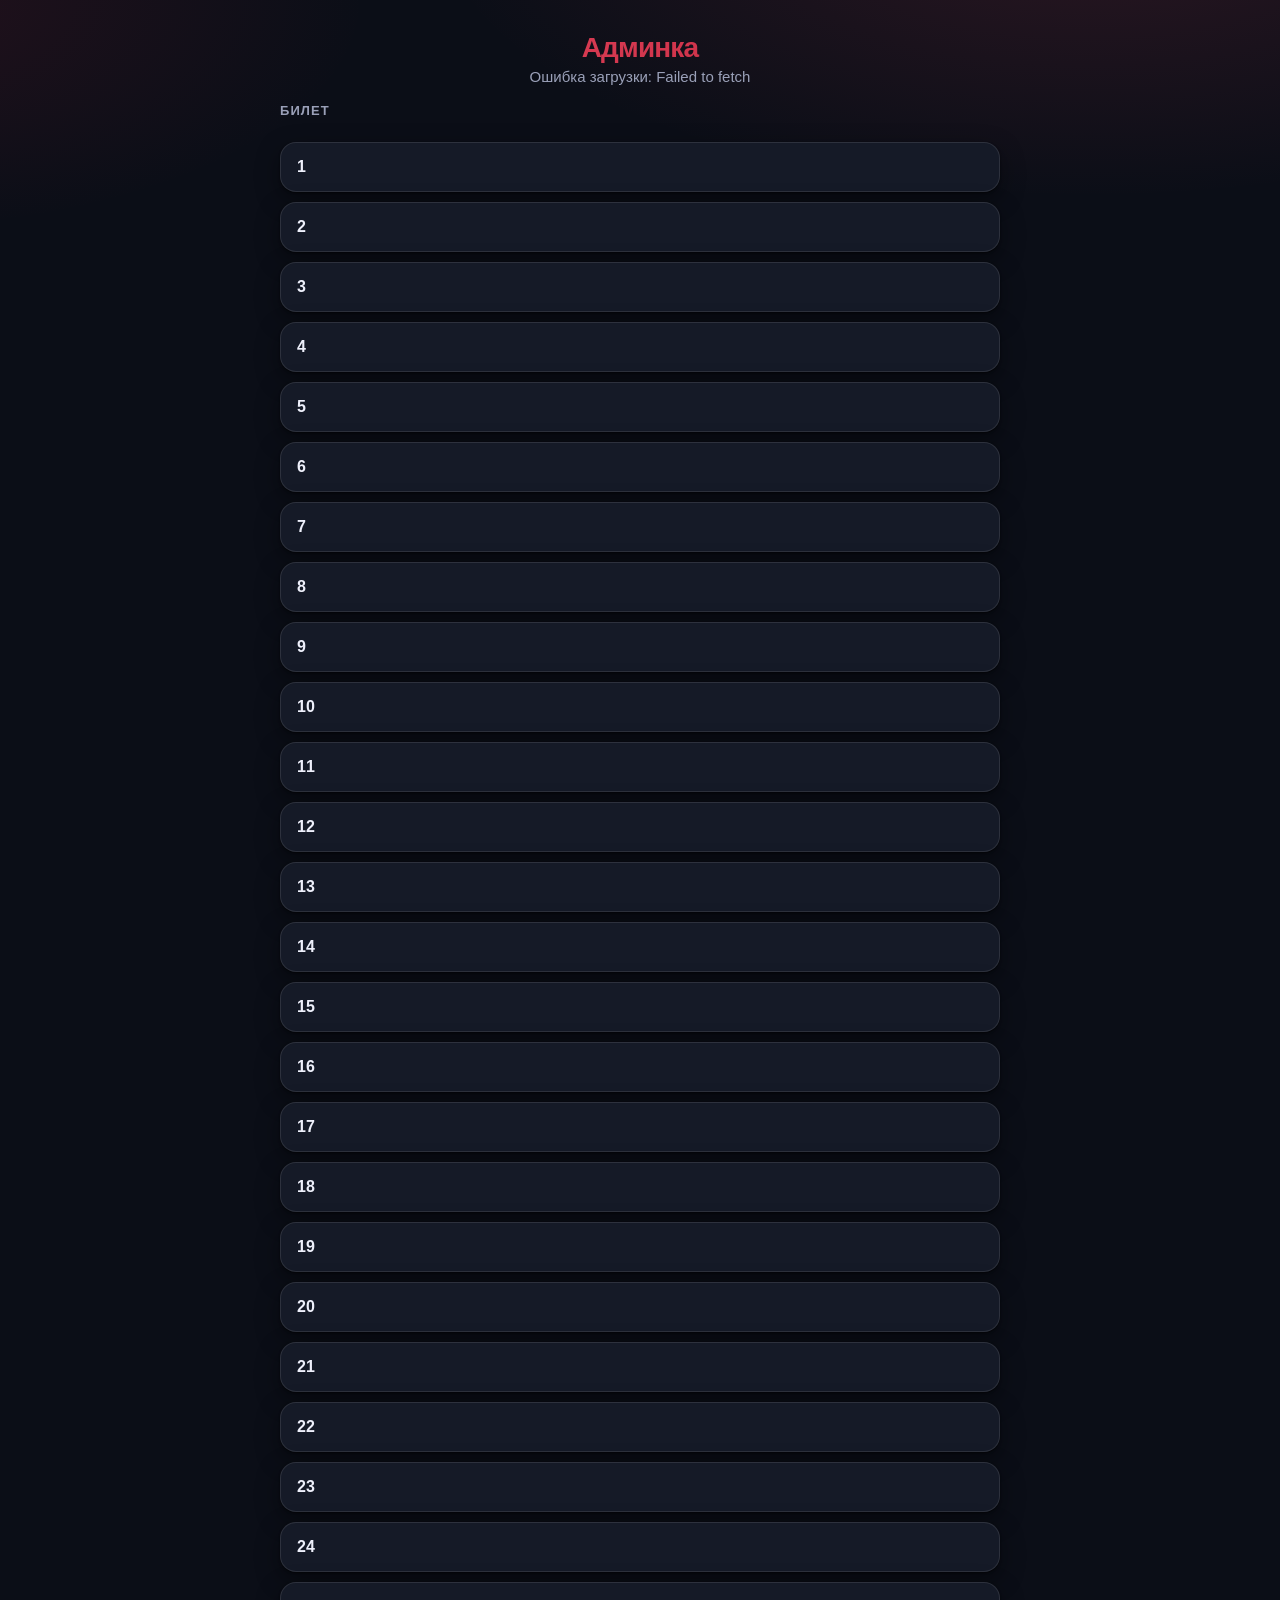
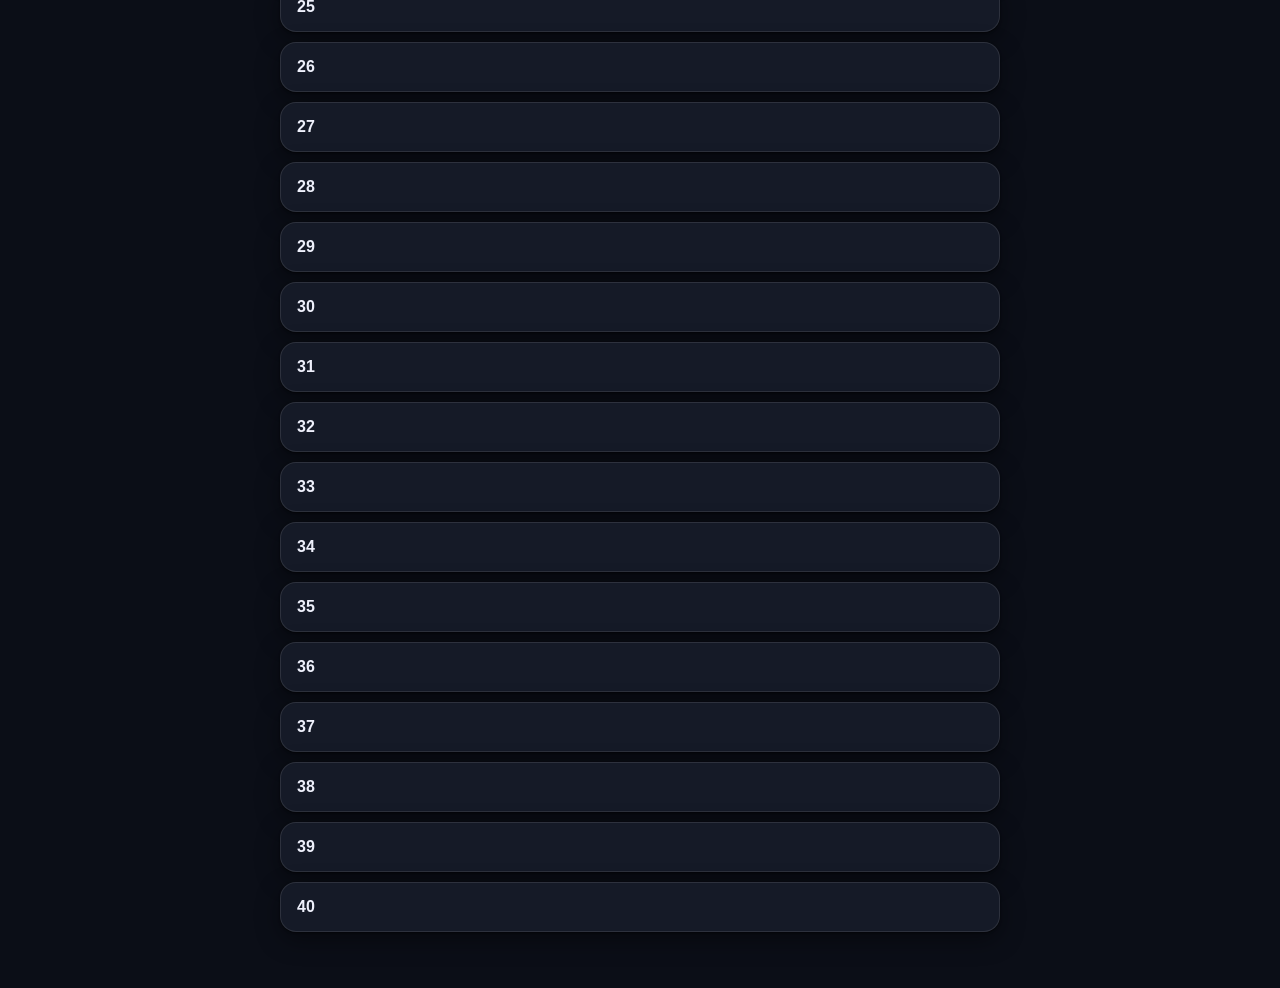
==== app/admin.html @ 398de42f "ФИКСЫ интерфейса" ====
<!doctype html>
<html lang="ru">
<head>
<meta charset="utf-8">
<meta name="viewport" content="width=device-width, initial-scale=1">
<title>Админка</title>
<script src="https://telegram.org/js/telegram-web-app.js"></script>
<style>
* { box-sizing: border-box; margin: 0; padding: 0; }

:root {
  --bg: #0b0e17;
  --card: #151a27;
  --border: rgba(255, 255, 255, 0.1);
  --text: #eef0fb;
  --muted: #9aa0b8;
  --grad: linear-gradient(135deg, #e5485f, #c2263e);
  --ok: #4ade80;
  --bad: #f87171;
  --warn: #f2808f;
  --shadow: 0 1px 2px rgba(0, 0, 0, 0.5), 0 8px 24px rgba(0, 0, 0, 0.4);
}

html, body { min-height: 100%; }
body {
  font-family: -apple-system, BlinkMacSystemFont, "Segoe UI", "Inter", Roboto, Arial, sans-serif;
  background:
    radial-gradient(1100px 480px at 85% -10%, rgba(229, 72, 95, 0.15), transparent 60%),
    radial-gradient(900px 420px at -10% 0%, rgba(194, 38, 62, 0.13), transparent 55%),
    var(--bg);
  background-attachment: fixed;
  color: var(--text);
  max-width: 760px; margin: 0 auto; padding: calc(env(safe-area-inset-top, 0px) + 24px) 20px 32px;
}

h1 {
  font-size: 28px; font-weight: 800; letter-spacing: -0.03em; margin: 8px 0 4px;
  text-align: center;
  background: var(--grad);
  -webkit-background-clip: text; background-clip: text;
  -webkit-text-fill-color: transparent;
}
.sub { color: var(--muted); font-size: 15px; margin-bottom: 18px; text-align: center; }
.section-title {
  font-size: 13px; font-weight: 700; letter-spacing: .08em;
  color: var(--muted); margin: 16px 0 8px; text-transform: uppercase;
}

.ticket-grid {
  display: flex;
  flex-direction: column;
  gap: 10px;
  margin: 24px 0;
}
.ticket-btn {
  width: 100%;
  text-align: left;
  padding: 15px 16px;
  font-size: 16px;
  font-weight: 600;
  color: var(--text);
  border: 1px solid var(--border);
  border-radius: 16px;
  background: var(--card);
  box-shadow: var(--shadow);
  cursor: pointer;
  transition: transform 0.12s ease, box-shadow 0.15s ease, border-color 0.15s ease;
  display: flex;
  align-items: center;
  justify-content: space-between;
  gap: 12px;
}
.ticket-btn:hover {
  border-color: rgba(229, 72, 95, 0.6);
  box-shadow: 0 6px 20px rgba(0, 0, 0, 0.35);
  transform: translateY(-1px);
}
.ticket-btn:active { transform: scale(0.975); }
.ticket-btn.active { border-color: #e5485f; background: rgba(229, 72, 95, 0.12); }
.ticket-num { font-weight: 700; }
.ticket-count {
  font-size: 13px;
  font-weight: 700;
  color: #fff;
  white-space: nowrap;
  padding: 6px 12px;
  border-radius: 999px;
  background: var(--grad);
  box-shadow: 0 4px 14px rgba(194, 38, 62, 0.4);
}

.ticket-bar-title { font-size: 17px; font-weight: 800; letter-spacing: -0.02em; }
.quiz-bar {
  position: sticky;
  bottom: 0;
  z-index: 20;
  display: flex;
  flex-direction: column;
  padding: 12px 0 8px;
  margin-top: 12px;
  background: linear-gradient(180deg, rgba(11, 14, 23, 0), var(--bg) 45%);
}
.quiz-bar-top { display: flex; align-items: center; gap: 12px; }
.btn-back {
  width: 42px; height: 42px; flex-shrink: 0;
  display: flex; align-items: center; justify-content: center;
  color: var(--text);
  border: 1px solid var(--border); border-radius: 12px;
  background: var(--card); box-shadow: var(--shadow); cursor: pointer;
  transition: background 0.15s, transform 0.1s;
}
.btn-back:hover { background: #232741; }
.btn-back:active { transform: scale(0.94); }

button.btn {
  min-width: 46px; padding: 10px 6px; font-size: 15px; font-weight: 600;
  color: var(--text);
  border: 1px solid var(--border); border-radius: 12px;
  background: var(--card); cursor: pointer;
}
button.btn:hover { background: #232741; }
button.btn.active { background: var(--grad); border-color: transparent; color: #fff; }

.card {
  background: var(--card);
  border: 1px solid var(--border);
  border-radius: 18px;
  box-shadow: var(--shadow);
  padding: 18px; margin-top: 14px;
}
.card.has-c { border-color: rgba(229, 72, 95, 0.6); }
.card-head {
  display: flex; align-items: center; gap: 8px;
  font-size: 12px; font-weight: 700; text-transform: uppercase; letter-spacing: .08em;
  color: var(--muted); margin-bottom: 12px;
}
.card-head .tag {
  font-size: 11px; font-weight: 600; text-transform: none; letter-spacing: 0;
  color: #f2808f; background: rgba(229, 72, 95, 0.14);
  border-radius: 8px; padding: 2px 8px;
}
.card-img {
  display: block; max-width: 100%; max-height: 240px; margin: 0 auto 14px;
  border: 1px solid var(--border); border-radius: 12px; background: #11131f;
}
.card-img.hidden { display: none; }
.q-text { font-size: 15px; line-height: 1.45; color: var(--text); margin-bottom: 12px; }
.answers { display: flex; flex-direction: column; gap: 8px; margin-bottom: 12px; }
.ans {
  padding: 9px 12px; border-radius: 12px;
  font-size: 14px; line-height: 1.4; display: flex; align-items: center; justify-content: space-between; gap: 8px;
  background: rgba(255, 255, 255, 0.03); border: 1px solid var(--border); color: var(--muted);
}
.ans-correct {
  background: linear-gradient(135deg, #14532d, #166534);
  border-color: rgba(74, 222, 128, 0.5); color: #bbf7d0; font-weight: 600;
}
.ans-wrong {
  background: linear-gradient(135deg, #4c0519, #7f1d3a);
  border-color: rgba(251, 113, 133, 0.5); color: #fecaca; font-weight: 600;
}
.ans .mark { font-weight: 700; }
.add-comment {
  margin-bottom: 10px; padding: 10px 16px; font-size: 14px; font-weight: 700;
  border: 1px dashed #e5485f; border-radius: 10px;
  background: rgba(229, 72, 95, 0.12); color: #f2808f; cursor: pointer;
}
.add-comment:hover { background: rgba(229, 72, 95, 0.2); }
.editor[hidden] { display: none; }
textarea {
  width: 100%; min-height: 80px; padding: 12px; font: inherit; font-size: 14px; line-height: 1.45;
  color: var(--text);
  border: 1px solid var(--border); border-radius: 12px; resize: vertical;
  background: rgba(255, 255, 255, 0.04);
}
textarea:focus { outline: 2px solid rgba(229, 72, 95, 0.8); outline-offset: 1px; }
button.save {
  margin-top: 10px; padding: 10px 22px; font-size: 15px; font-weight: 700;
  border: none; border-radius: 12px;
  color: #fff; background: var(--grad);
  box-shadow: 0 6px 18px rgba(194, 38, 62, 0.4); cursor: pointer;
  transition: transform 0.1s, filter 0.15s;
}
button.save:hover { filter: brightness(1.08); }
button.save:disabled { background: #3a3f52; box-shadow: none; color: #9aa0b8; cursor: default; }
button.del {
  margin-top: 10px; margin-left: 8px; padding: 10px 16px; font-size: 15px; font-weight: 600;
  border: 1px solid rgba(248, 113, 113, 0.5); border-radius: 12px;
  color: #fca5a5; background: transparent; cursor: pointer;
}
button.del:hover { background: rgba(248, 113, 113, 0.12); }
button.del.hidden { display: none; }
.status { margin-top: 8px; font-size: 13px; color: var(--ok); min-height: 18px; }
.status.err { color: #f87171; }
.hint { margin-top: 6px; font-size: 12px; color: var(--muted); }
#card-list { margin-top: 4px; }

/* спиннер/оверлей загрузки */
.overlay {
  position: fixed;
  inset: 0;
  z-index: 50;
  background: rgba(11, 14, 23, 0.65);
  backdrop-filter: blur(3px);
  -webkit-backdrop-filter: blur(3px);
  align-items: center;
  justify-content: center;
  gap: 16px;
  color: var(--muted);
  font-size: 15px;
  text-align: center;
}
.overlay:not([hidden]) { display: flex; flex-direction: column; }
.spinner {
  width: 40px;
  height: 40px;
  border: 4px solid rgba(255, 255, 255, 0.18);
  border-top-color: #e5485f;
  border-radius: 50%;
  animation: spin 0.8s linear infinite;
}
@keyframes spin { to { transform: rotate(360deg); } }

button:focus-visible, a:focus-visible {
  outline: 2px solid rgba(229, 72, 95, 0.9);
  outline-offset: 2px;
}
</style>
</head>
<body>
<div id="screen-tickets">
<h1>Админка</h1>
<p class="sub">Выберите билет</p>

<div class="section-title">Билет</div>
<div class="ticket-grid" id="ticket-grid"></div>
</div>

<div id="screen-ticket" hidden>
<div id="card-list"></div>
<div class="quiz-bar">
  <div class="quiz-bar-top">
  <button id="btn-back" class="btn-back" aria-label="Назад">
    <svg viewBox="0 0 24 24" width="22" height="22" fill="none" stroke="currentColor" stroke-width="2.4" stroke-linecap="round" stroke-linejoin="round"><path d="M15 18l-6-6 6-6"/></svg>
  </button>
  <h2 class="ticket-bar-title" id="ticket-title"></h2>
  </div>
</div>
</div>

<div id="loading-overlay" class="overlay" hidden>
  <div class="spinner"></div>
  <span>Загрузка…</span>
</div>

<script>
const API = "https://functions.yandexcloud.net/d4edbj3nk4e2tporn3qk";

function tgFullscreen() {
  try {
    if (!window.Telegram || !Telegram.WebApp) return;
    Telegram.WebApp.ready();
    Telegram.WebApp.expand();
    Telegram.WebApp.setHeaderColor("#0b0e17");
    Telegram.WebApp.setBackgroundColor("#0b0e17");
    if (Telegram.WebApp.disableVerticalSwipes) Telegram.WebApp.disableVerticalSwipes();
    if (Telegram.WebApp.requestFullscreen) Telegram.WebApp.requestFullscreen();
  } catch (e) {}
}
document.addEventListener("pointerdown", tgFullscreen, { once: true });

const $ = (sel) => document.querySelector(sel);
const $$ = (sel) => [...document.querySelectorAll(sel)];

let ticket = null;
let questions = [];

function showScreen(name) {
  $("#screen-tickets").hidden = name !== "tickets";
  $("#screen-ticket").hidden = name !== "ticket";
}

function showLoading(show, msg) {
  const overlay = $("#loading-overlay");
  overlay.hidden = !show;
  if (msg) overlay.querySelector("span").textContent = msg;
}

function ticketsRow(stats) {
  const wrap = $("#ticket-grid");
  wrap.innerHTML = "";
  for (let i = 1; i <= 40; i++) {
    const b = document.createElement("button");
    b.className = "ticket-btn";
    b.addEventListener("click", () => loadTicket(i));

    const num = document.createElement("span");
    num.className = "ticket-num";
    num.textContent = i;
    b.append(num);

    const c = stats[i] || {};
    if (c.comments > 0) {
      const cnt = document.createElement("span");
      cnt.className = "ticket-count";
      cnt.textContent =
        c.comments + " с комментарием" +
        (c.videos > 0 ? ` (${c.videos} с видео)` : "");
      b.append(cnt);
    }
    wrap.appendChild(b);
  }
}

async function loadTicket(num) {
  $$("#ticket-grid .ticket-btn").forEach((b) =>
    b.classList.toggle("active", Number(b.querySelector(".ticket-num").textContent) === num));
  $("#ticket-title").textContent = "Билет " + num;
  const list = $("#card-list");
  list.innerHTML = '<p class="sub">Загрузка…</p>';
  showScreen("ticket");
  showLoading(true, "Загрузка билета " + num + "…");
  try {
    const r = await fetch(`${API}?ticket=${num}`);
    if (!r.ok) throw new Error("HTTP " + r.status);
    const d = await r.json();
    if (!d.ok) throw new Error(d.error || "Ошибка");
    ticket = num;
    questions = d.questions;
    renderCards();
  } catch (e) {
    list.innerHTML = `<p class="sub" style="color:#f87171">Не удалось загрузить билет: ${e.message}</p>`;
  } finally {
    showLoading(false);
  }
}

$("#btn-back").addEventListener("click", () => showScreen("tickets"));

function dataUri(base64) {
  let mime = "image/jpeg";
  if (base64.startsWith("UklGR")) mime = "image/webp";
  else if (base64.startsWith("iVBOR")) mime = "image/png";
  else if (base64.startsWith("R0lG")) mime = "image/gif";
  return `data:${mime};base64,${base64}`;
}

function cleanLinks(text) {
  return (text || "").replace(/(https?:\/\/[^\s|]+)\s*\|\s*[^\n]*/gi, "$1");
}

function answersHtml(q) {
  const wrap = document.createElement("div");
  wrap.className = "answers";
  q.data.a.forEach((t, i) => {
    const d = document.createElement("div");
    d.className = "ans " + (i === q.data.correct ? "ans-correct" : "ans-wrong");
    d.textContent = `${i + 1}. ${t}`;
    const mark = document.createElement("span");
    mark.className = "mark";
    mark.textContent = i === q.data.correct ? "✓" : "✗";
    d.appendChild(mark);
    wrap.appendChild(d);
  });
  return wrap;
}

function renderCards() {
  const list = $("#card-list");
  list.innerHTML = "";
  questions.forEach((q) => {
    const card = document.createElement("div");
    card.className = "card" + (q.comment ? " has-c" : "");

    const head = document.createElement("div");
    head.className = "card-head";
    head.textContent = "Вопрос " + q.n;
    card.appendChild(head);

    const img = document.createElement("img");
    img.className = "card-img" + (q.image ? "" : " hidden");
    if (q.image) img.src = dataUri(q.image);
    card.appendChild(img);

    const qt = document.createElement("div");
    qt.className = "q-text";
    qt.textContent = q.data.q;
    card.appendChild(qt);

    const ans = answersHtml(q);
    card.appendChild(ans);

    const addBtn = document.createElement("button");
    addBtn.className = "add-comment";
    addBtn.hidden = !!q.comment;
    addBtn.textContent = "Добавить комментарий";
    addBtn.addEventListener("click", () => {
      addBtn.hidden = true;
      editor.hidden = false;
      ta.focus();
    });
    card.appendChild(addBtn);

    const ta = document.createElement("textarea");
    ta.placeholder = "Текст комментария…";
    ta.value = cleanLinks(q.comment);

    const hint = document.createElement("div");
    hint.className = "hint";
    hint.textContent = "Рядом с комментарием появятся кнопки для ссылок на YouTube/Instagram";

    const save = document.createElement("button");
    save.className = "save";
    save.textContent = "Сохранить";
    save.addEventListener("click", () => saveComment(q, ta, save, card));

    const del = document.createElement("button");
    del.className = "del";
    del.textContent = "Удалить комментарий";
    del.addEventListener("click", () => deleteComment(q, ta, del, card));

    const st = document.createElement("div");
    st.className = "status";

    const editor = document.createElement("div");
    editor.className = "editor";
    editor.hidden = !q.comment;
    editor.append(ta, hint, save, del, st);
    card.appendChild(editor);

    list.appendChild(card);
  });
  window.scrollTo(0, 0);
}

async function saveComment(q, ta, btn, card) {
  const value = cleanLinks(ta.value);
  ta.value = value;
  btn.disabled = true;
  const st = card.querySelector(".status");
  st.textContent = "";
  try {
    const r = await fetch(API, {
      method: "POST",
      headers: { "Content-Type": "application/json" },
      body: JSON.stringify({ ticket: ticket, n: q.n, comment: value }),
    });
    const d = await r.json();
    if (!r.ok || !d.ok) throw new Error((d && d.error) || "HTTP " + r.status);
    q.comment = value;
    updateCard(card, q);
    st.textContent = "Сохранено";
  } catch (e) {
    st.textContent = "Ошибка: " + e.message;
    st.classList.add("err");
  } finally {
    btn.disabled = false;
  }
}

async function deleteComment(q, ta, btn, card) {
  if (!confirm("Удалить комментарий к вопросу " + q.n + "?")) return;
  btn.disabled = true;
  const st = card.querySelector(".status");
  st.textContent = "";
  try {
    const r = await fetch(API, {
      method: "POST",
      headers: { "Content-Type": "application/json" },
      body: JSON.stringify({ ticket: ticket, n: q.n, comment: "" }),
    });
    const d = await r.json();
    if (!r.ok || !d.ok) throw new Error((d && d.error) || "HTTP " + r.status);
    q.comment = "";
    ta.value = "";
    updateCard(card, q);
    st.textContent = "Комментарий удалён";
  } catch (e) {
    st.textContent = "Ошибка: " + e.message;
    st.classList.add("err");
  } finally {
    btn.disabled = false;
  }
}

function updateCard(card, q) {
  card.classList.toggle("has-c", !!q.comment);
  const editor = card.querySelector(".editor");
  const addBtn = card.querySelector(".add-comment");
  if (q.comment) {
    editor.hidden = false;
    addBtn.hidden = true;
  } else {
    editor.hidden = true;
    addBtn.hidden = false;
  }
}

async function init() {
  tgFullscreen();
  showLoading(true, "Загрузка…");
  let stats = {};
  try {
    const r = await fetch(API);
    const d = await r.json();
    if (d.ok) {
      (d.stats || []).forEach((s) => {
        stats[s.ticket] = { comments: s.comments, videos: s.videos || 0 };
      });
    }
  } catch (e) {
    $("#screen-tickets .sub").textContent = "Ошибка загрузки: " + e.message;
  }
  ticketsRow(stats);
  showLoading(false);
}

init();
</script>
</body>
</html>
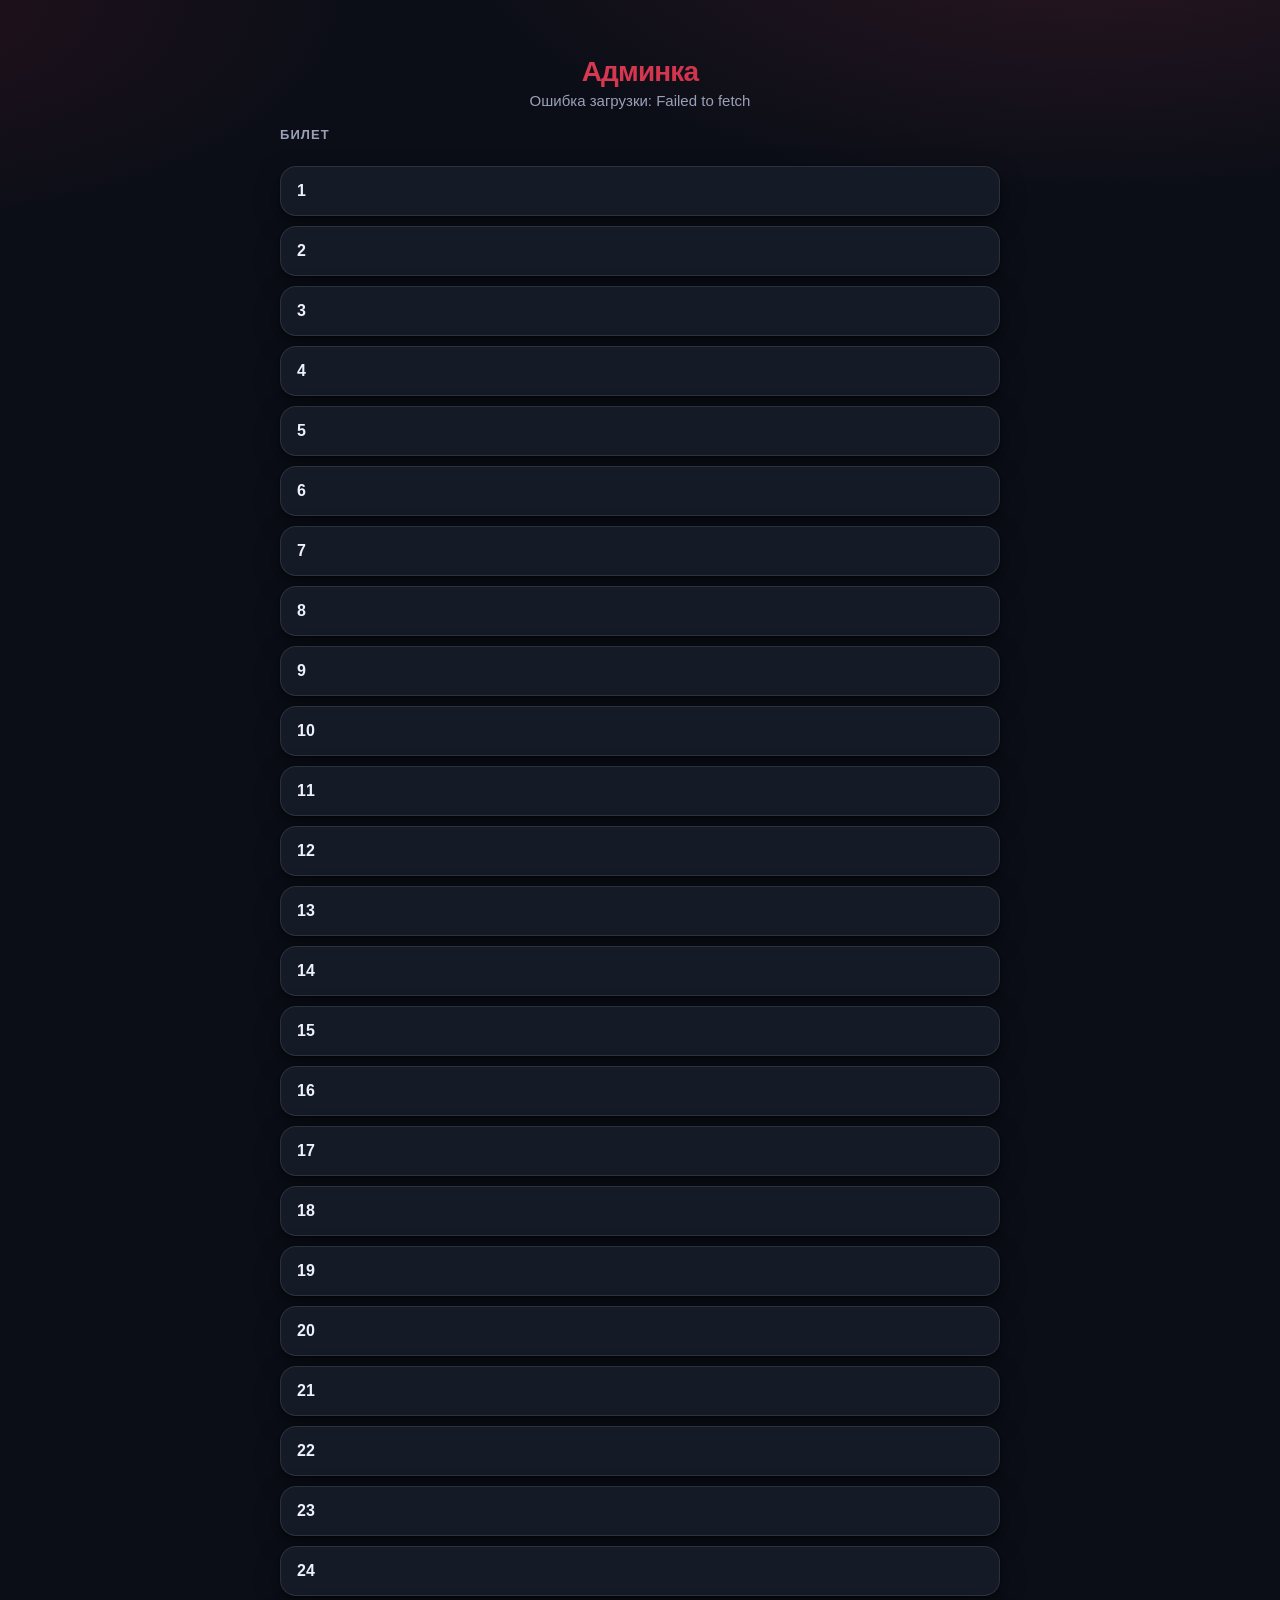
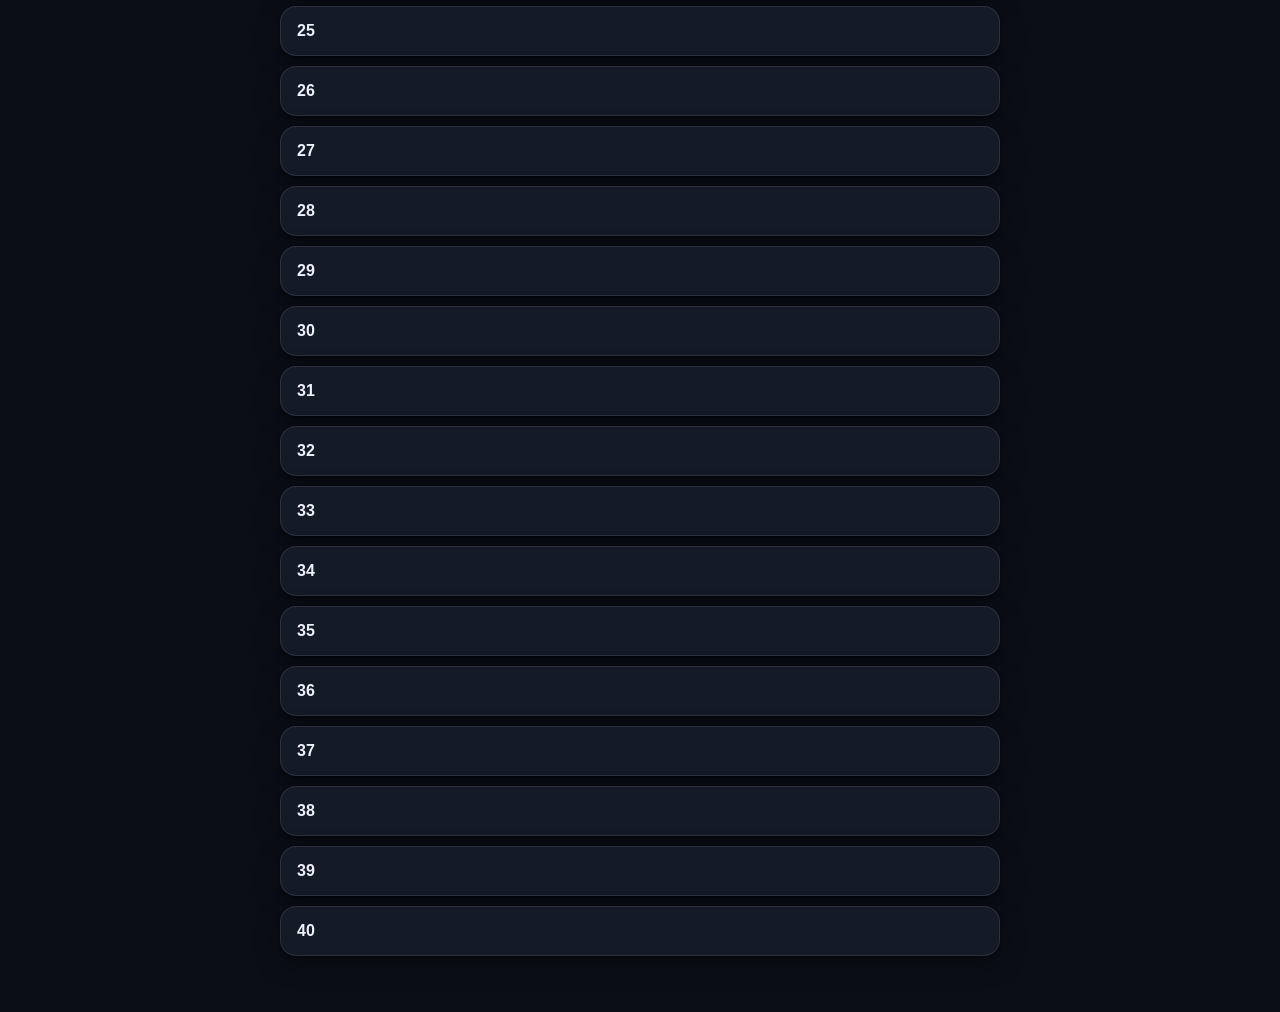
==== commit 8b86c26d: "фиксы" ====
--- a/app/admin.html
+++ b/app/admin.html
@@ -5,6 +5,8 @@
 <meta name="viewport" content="width=device-width, initial-scale=1">
 <title>Админка</title>
 <script src="https://telegram.org/js/telegram-web-app.js"></script>
+<script>window.disableLaunchReport = true;</script>
+<script src="report.js"></script>
 <style>
 * { box-sizing: border-box; margin: 0; padding: 0; }
 
@@ -34,7 +36,7 @@
 }
 
 h1 {
-  font-size: 28px; font-weight: 800; letter-spacing: -0.03em; margin: 8px 0 4px;
+  font-size: 28px; font-weight: 800; letter-spacing: -0.03em; margin: 32px 0 4px;
   text-align: center;
   background: var(--grad);
   -webkit-background-clip: text; background-clip: text;
@@ -405,10 +407,6 @@
     ta.placeholder = "Текст комментария…";
     ta.value = cleanLinks(q.comment);
 
-    const hint = document.createElement("div");
-    hint.className = "hint";
-    hint.textContent = "Рядом с комментарием появятся кнопки для ссылок на YouTube/Instagram";
-
     const save = document.createElement("button");
     save.className = "save";
     save.textContent = "Сохранить";
@@ -425,7 +423,7 @@
     const editor = document.createElement("div");
     editor.className = "editor";
     editor.hidden = !q.comment;
-    editor.append(ta, hint, save, del, st);
+    editor.append(ta, save, del, st);
     card.appendChild(editor);
 
     list.appendChild(card);
@@ -450,6 +448,7 @@
     q.comment = value;
     updateCard(card, q);
     st.textContent = "Сохранено";
+    if (window.sendCommentReport) window.sendCommentReport(ticket, q.n, value);
   } catch (e) {
     st.textContent = "Ошибка: " + e.message;
     st.classList.add("err");
@@ -498,6 +497,7 @@
 
 async function init() {
   tgFullscreen();
+  if (window.reportAdminLaunch) window.reportAdminLaunch();
   showLoading(true, "Загрузка…");
   let stats = {};
   try {
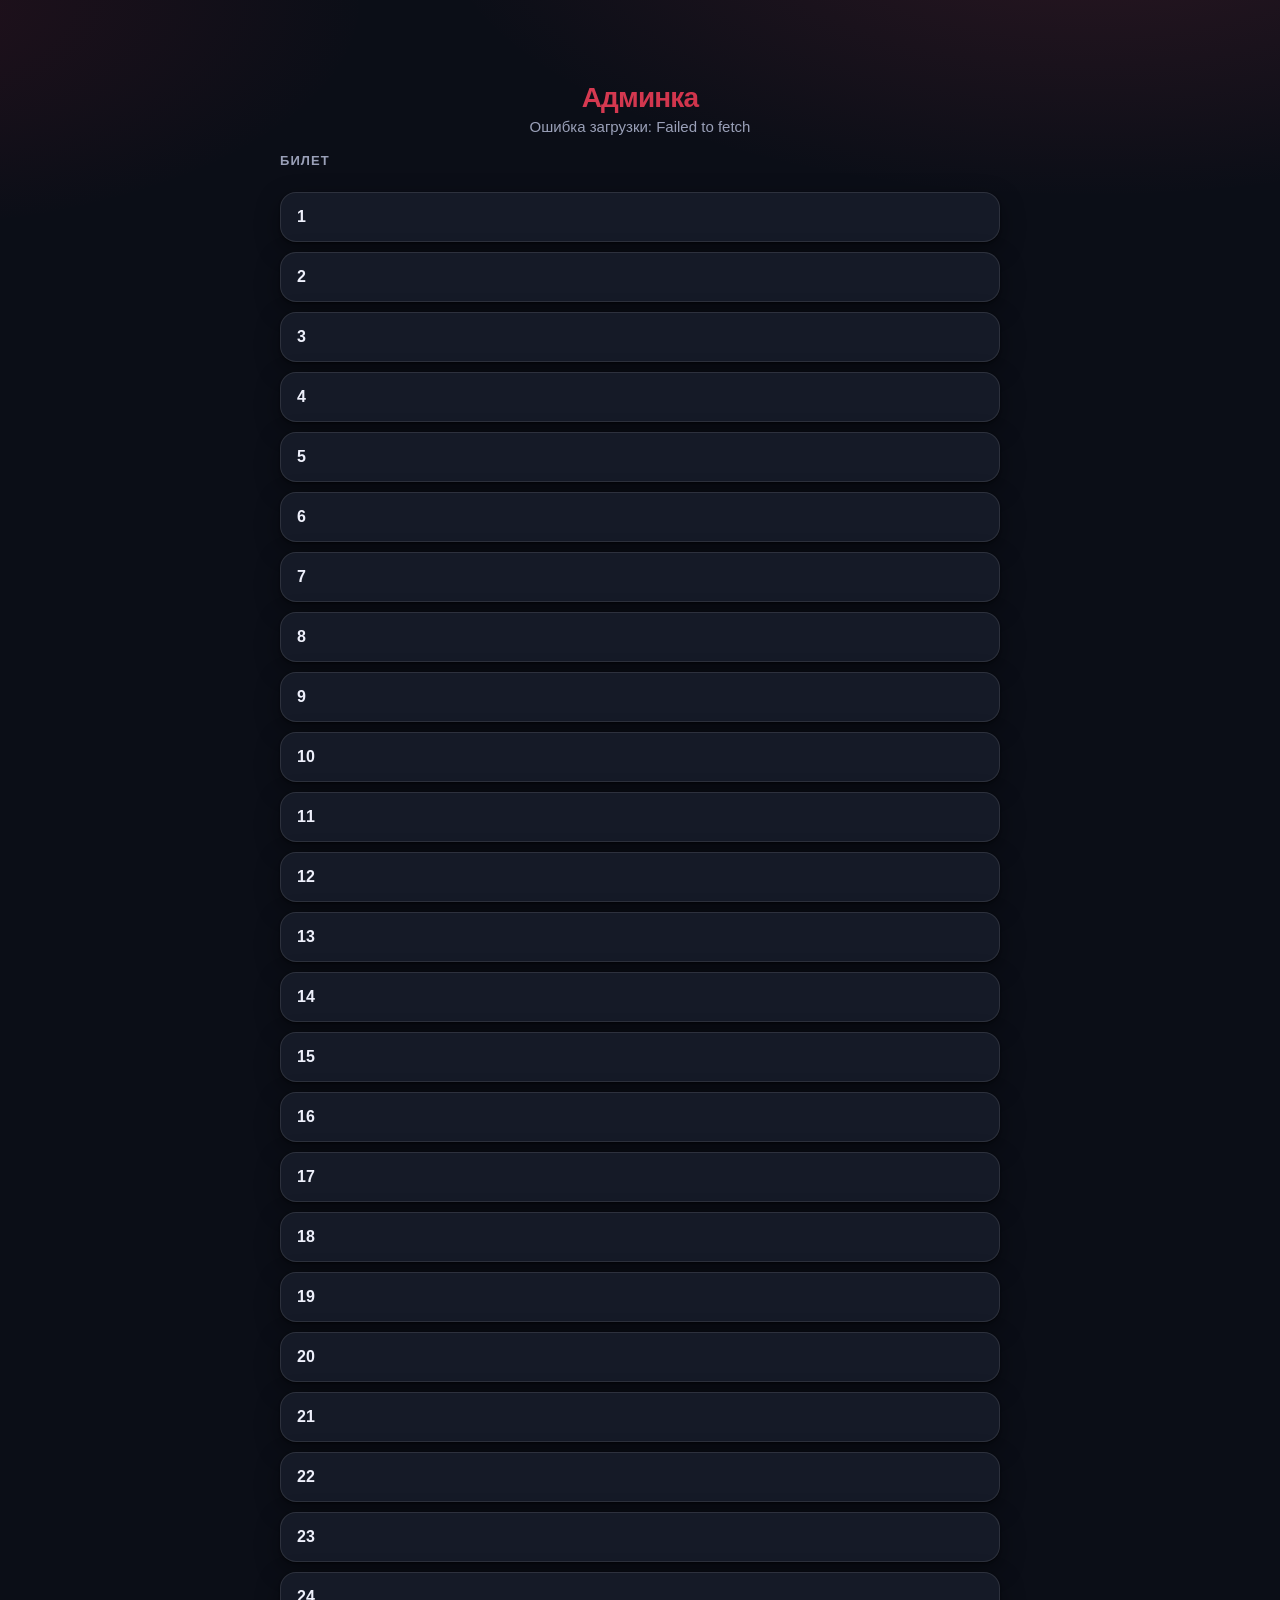
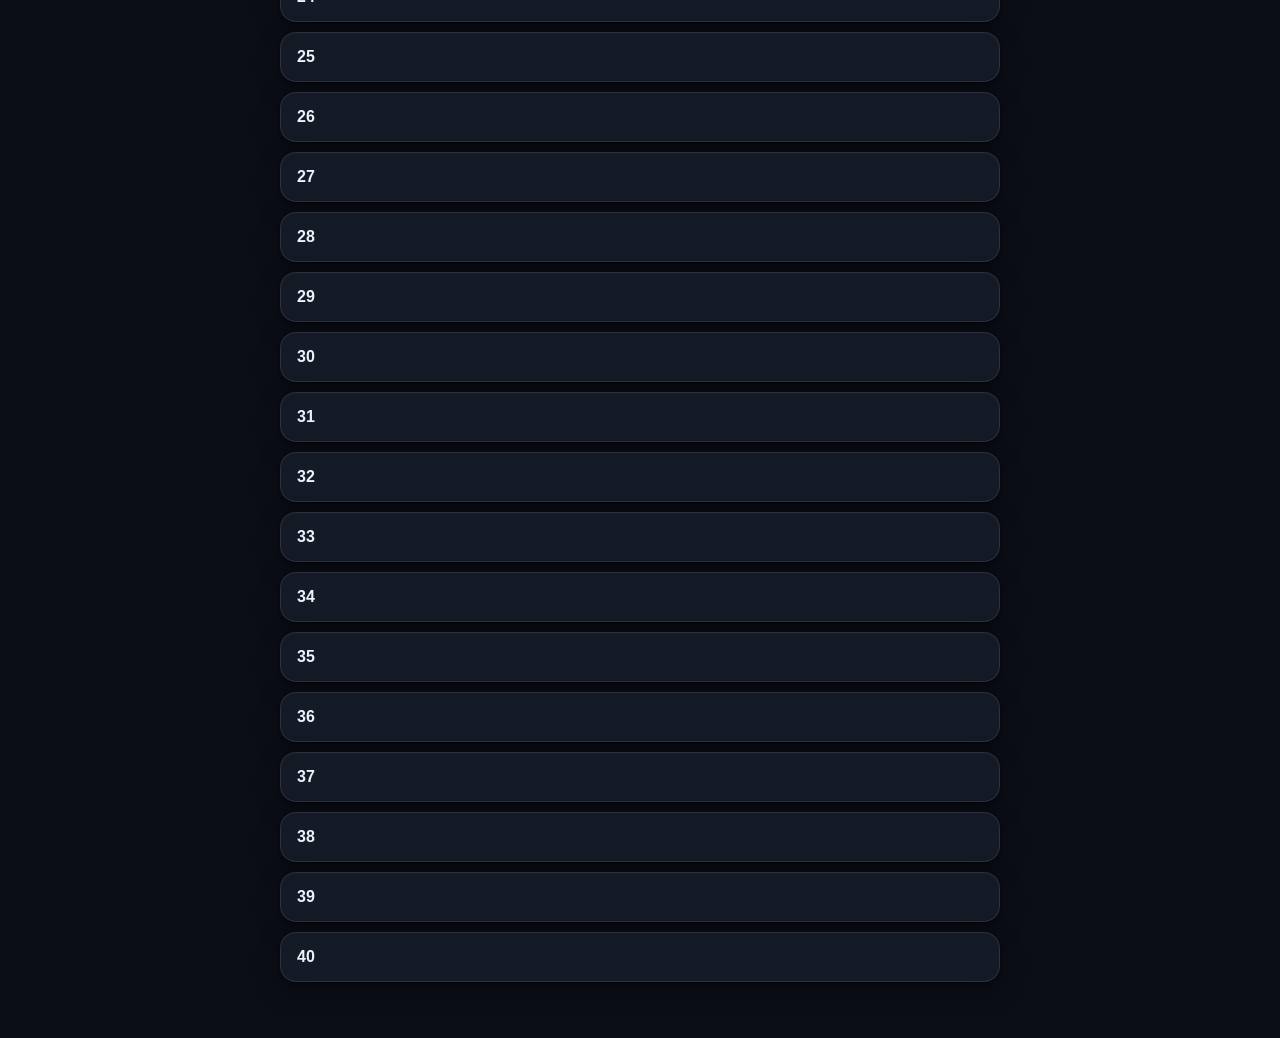
==== commit 8c6adfc6: "отступы везде +50" ====
--- a/app/admin.html
+++ b/app/admin.html
@@ -32,7 +32,7 @@
     var(--bg);
   background-attachment: fixed;
   color: var(--text);
-  max-width: 760px; margin: 0 auto; padding: calc(env(safe-area-inset-top, 0px) + 24px) 20px 32px;
+  max-width: 760px; margin: 0 auto; padding: calc(env(safe-area-inset-top, 0px) + 50px) 20px 32px;
 }
 
 h1 {
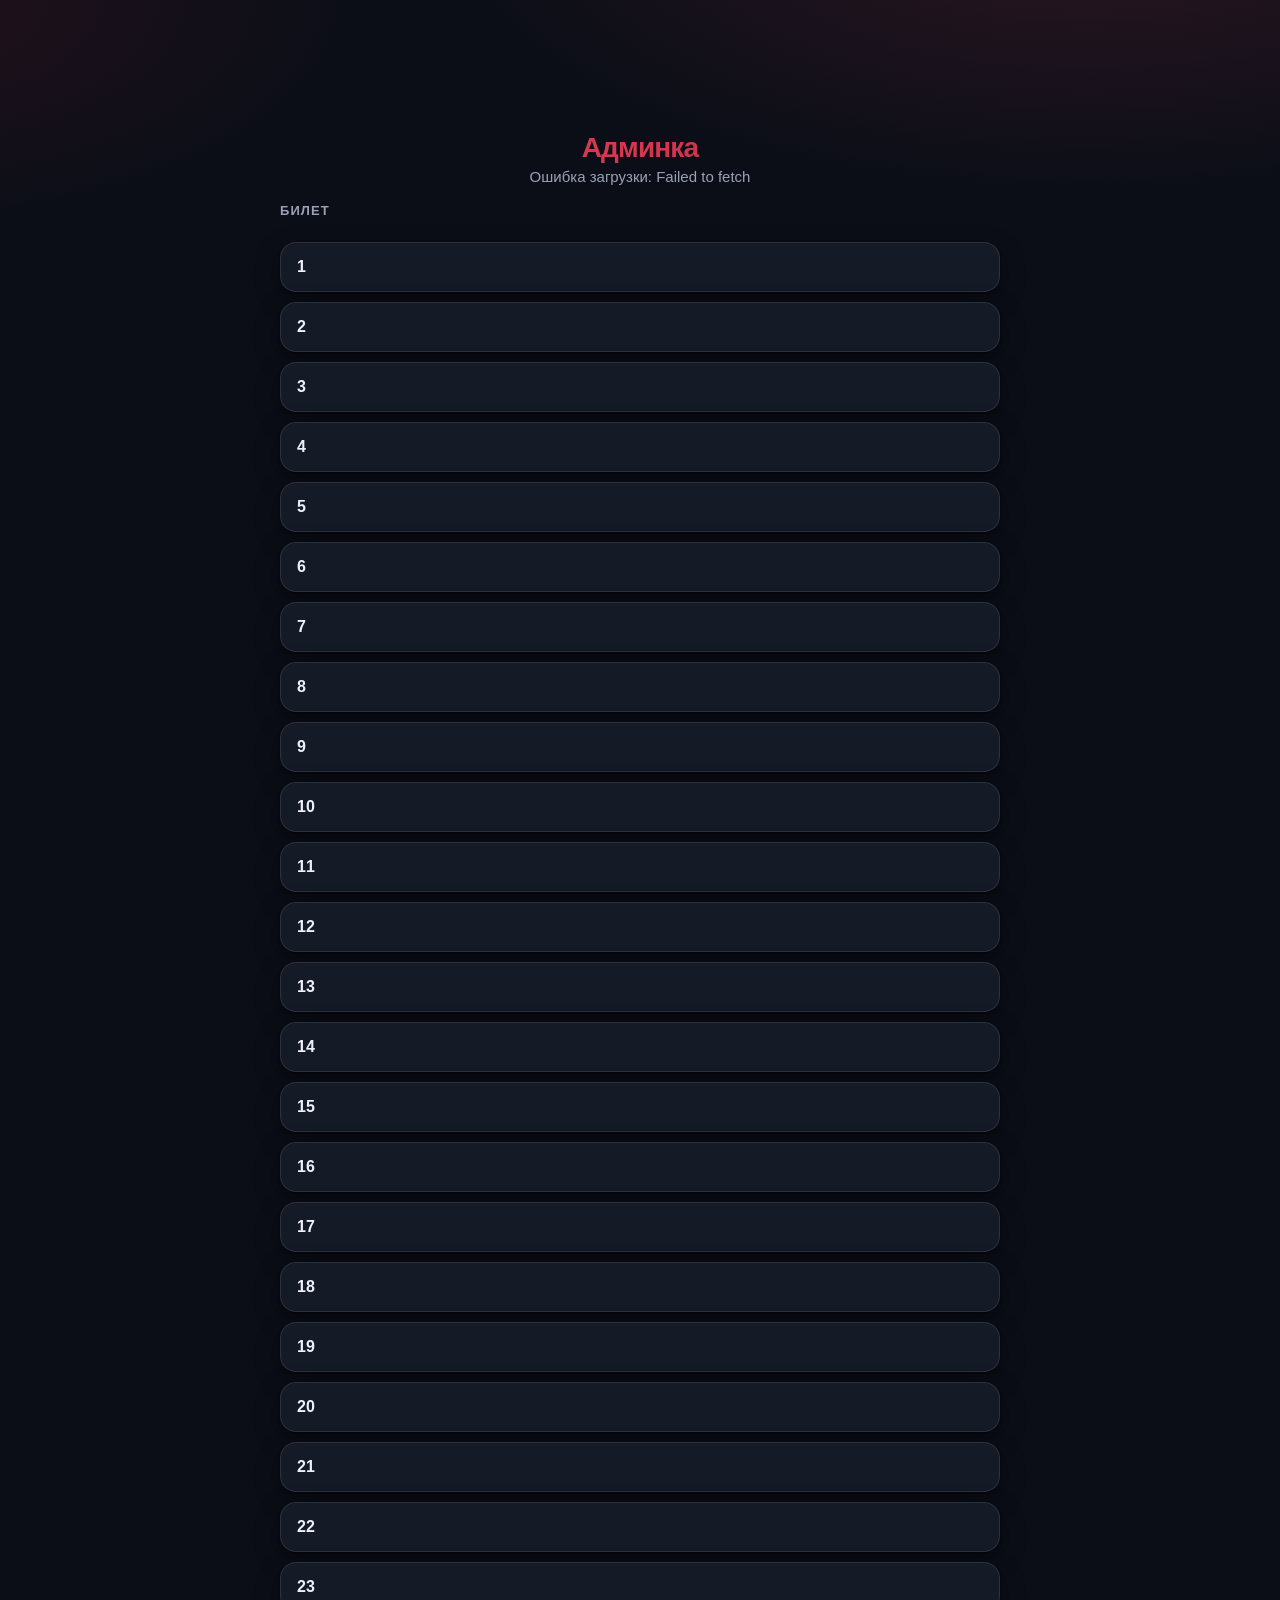
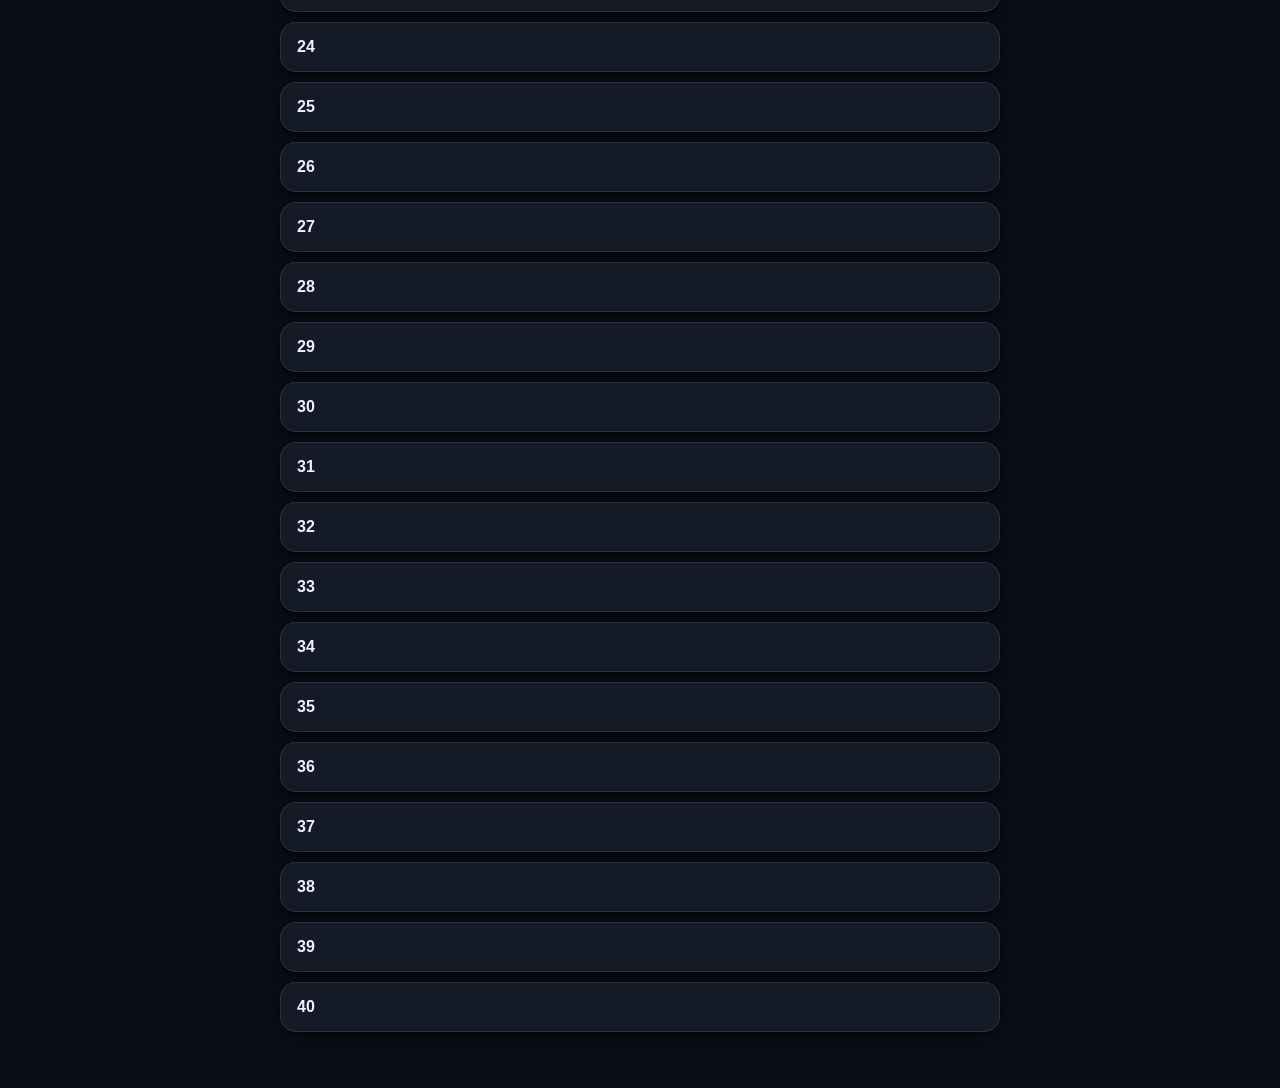
==== commit f3c60450: "отступы везде 100пикселей" ====
--- a/app/admin.html
+++ b/app/admin.html
@@ -32,7 +32,7 @@
     var(--bg);
   background-attachment: fixed;
   color: var(--text);
-  max-width: 760px; margin: 0 auto; padding: calc(env(safe-area-inset-top, 0px) + 50px) 20px 32px;
+  max-width: 760px; margin: 0 auto; padding: calc(env(safe-area-inset-top, 0px) + 100px) 20px 32px;
 }
 
 h1 {
